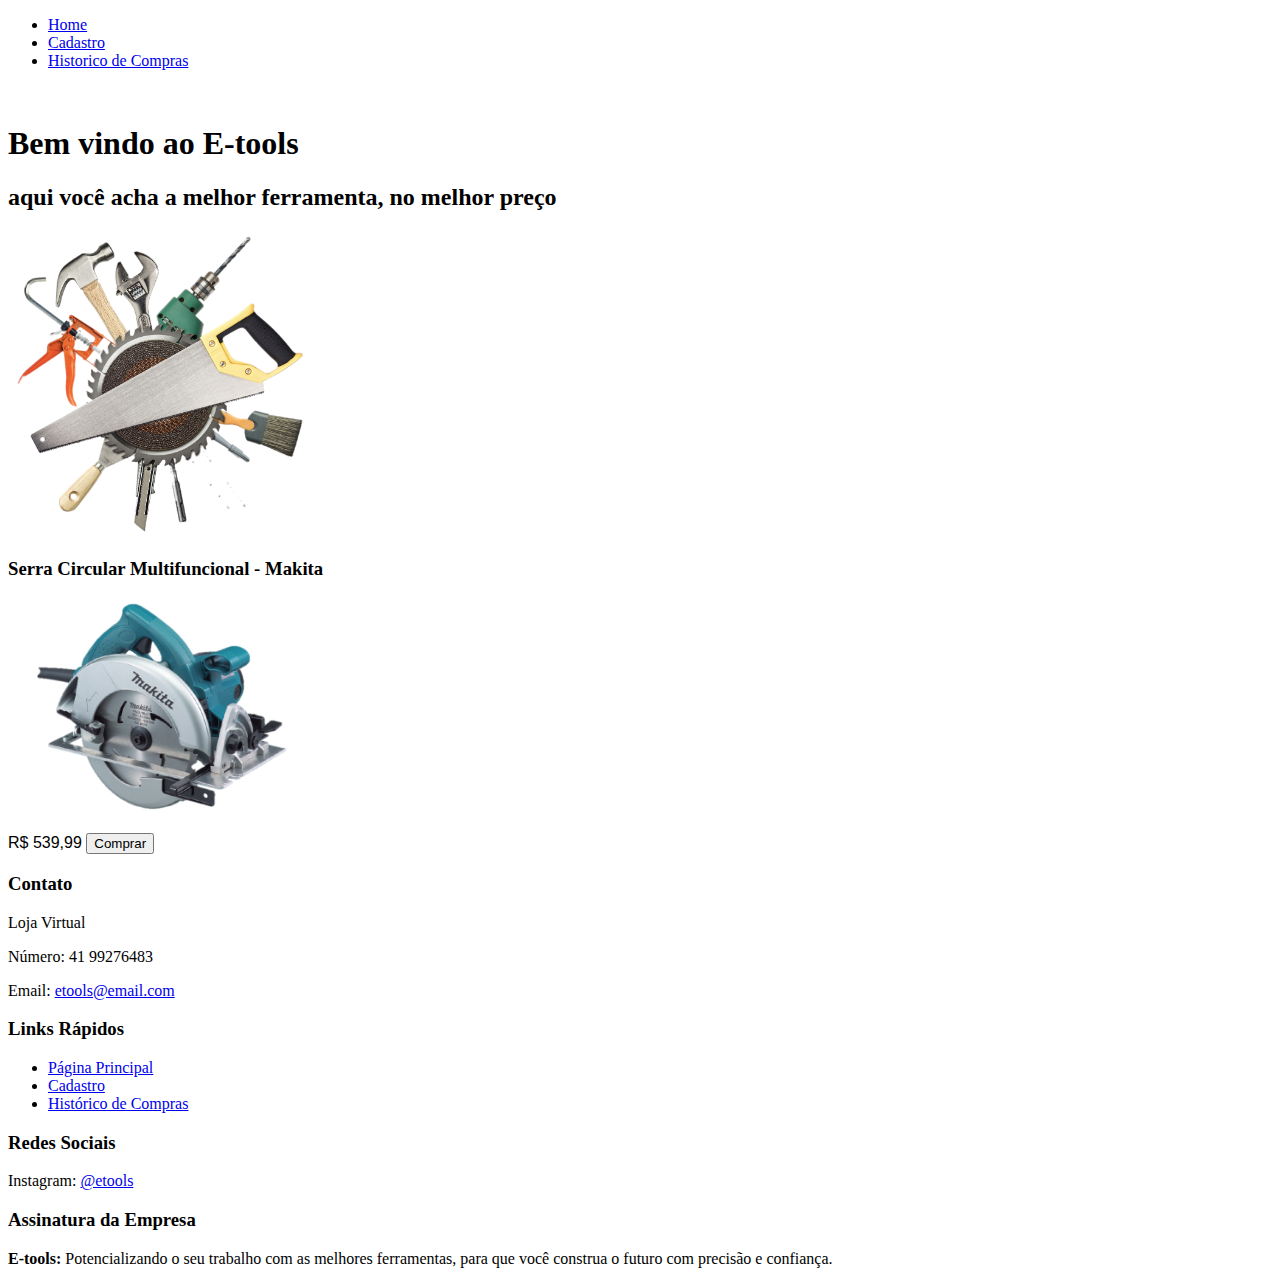
==== index.html @ f2fd4a6e "first commit" ====
<!DOCTYPE html>
<html lang="pt-br">
<head>
    <meta charset="UTF-8">
    <meta name="keywords" content="E-tools, ferramentas, util,">
    <meta name="author" content="Guilherme José">
    <title>E-tools</title>
    <link rel="icon" href="icon/16x16.png">
</head>
<body>
    <nav class="navbar navbar-expand-lg bg-body-tertiary">
        <div class="container-fluid" >
          <div class="collapse navbar-collapse" id="navbarSupportedContent">
            <ul class="navbar-nav me-auto mb-2 mb-lg-0">
              <li class="nav-item">
                <a class="nav-link active" href="index.html">Home</a>
              </li>
              <li class="nav-item">
                <a class="nav-link" href="cadastro.html" target="_blank">Cadastro</a>
              </li>
              <li class="nav-item dropdown">
                <a class="nav-link" href="historico.html" target="_blank">
                  Historico de Compras
                </a>
            </ul>
           </div>
        </div>
    <br>
    <h1>
        Bem vindo ao E-tools    
    </h1>
    <h2> aqui você acha a melhor ferramenta, no melhor preço</h2>
    <img src="img/ferramentas.png.png" width="300px" alt="ferramenta">
    <br>
    <h3>Serra Circular Multifuncional - Makita</h3> 
    <img src="img/makita.png.png" width="300px" alt="serra_makita">
    <video >
        <source src="" type="">
    </video>
    
    
    <font face="Arial"><p >R$ 539,99 <a href="cadastro.html"><button>Comprar</button></a></p></font> 



    <footer>
        <div class="contato">
            <h3>Contato</h3>
            <p>Loja Virtual</p>
            <p>Número: 41 99276483</p>
            <p>Email: <a href="mailto:etools@email.com">etools@email.com</a></p>
        </div>
        
        <div class="links-rapidos">
            <h3>Links Rápidos</h3>
            <ul>
                <li><a href="index.html">Página Principal</a></li>
                <li><a href="cadastro.html">Cadastro</a></li>
                <li><a href="historico.html">Histórico de Compras</a></li>
            </ul>
        </div>
        
        <div class="redes-sociais">
            <h3>Redes Sociais</h3>
            <p>Instagram: <a href="https://www.instagram.com/etools/" target="_blank">@etools</a></p>
        </div>
        
        <div class="assinatura">
            <h3>Assinatura da Empresa</h3>
            <p><strong>E-tools:</strong> Potencializando o seu trabalho com as melhores ferramentas, para que você construa o futuro com precisão e confiança.</p>
        </div>
    </footer>
</body>
</html>
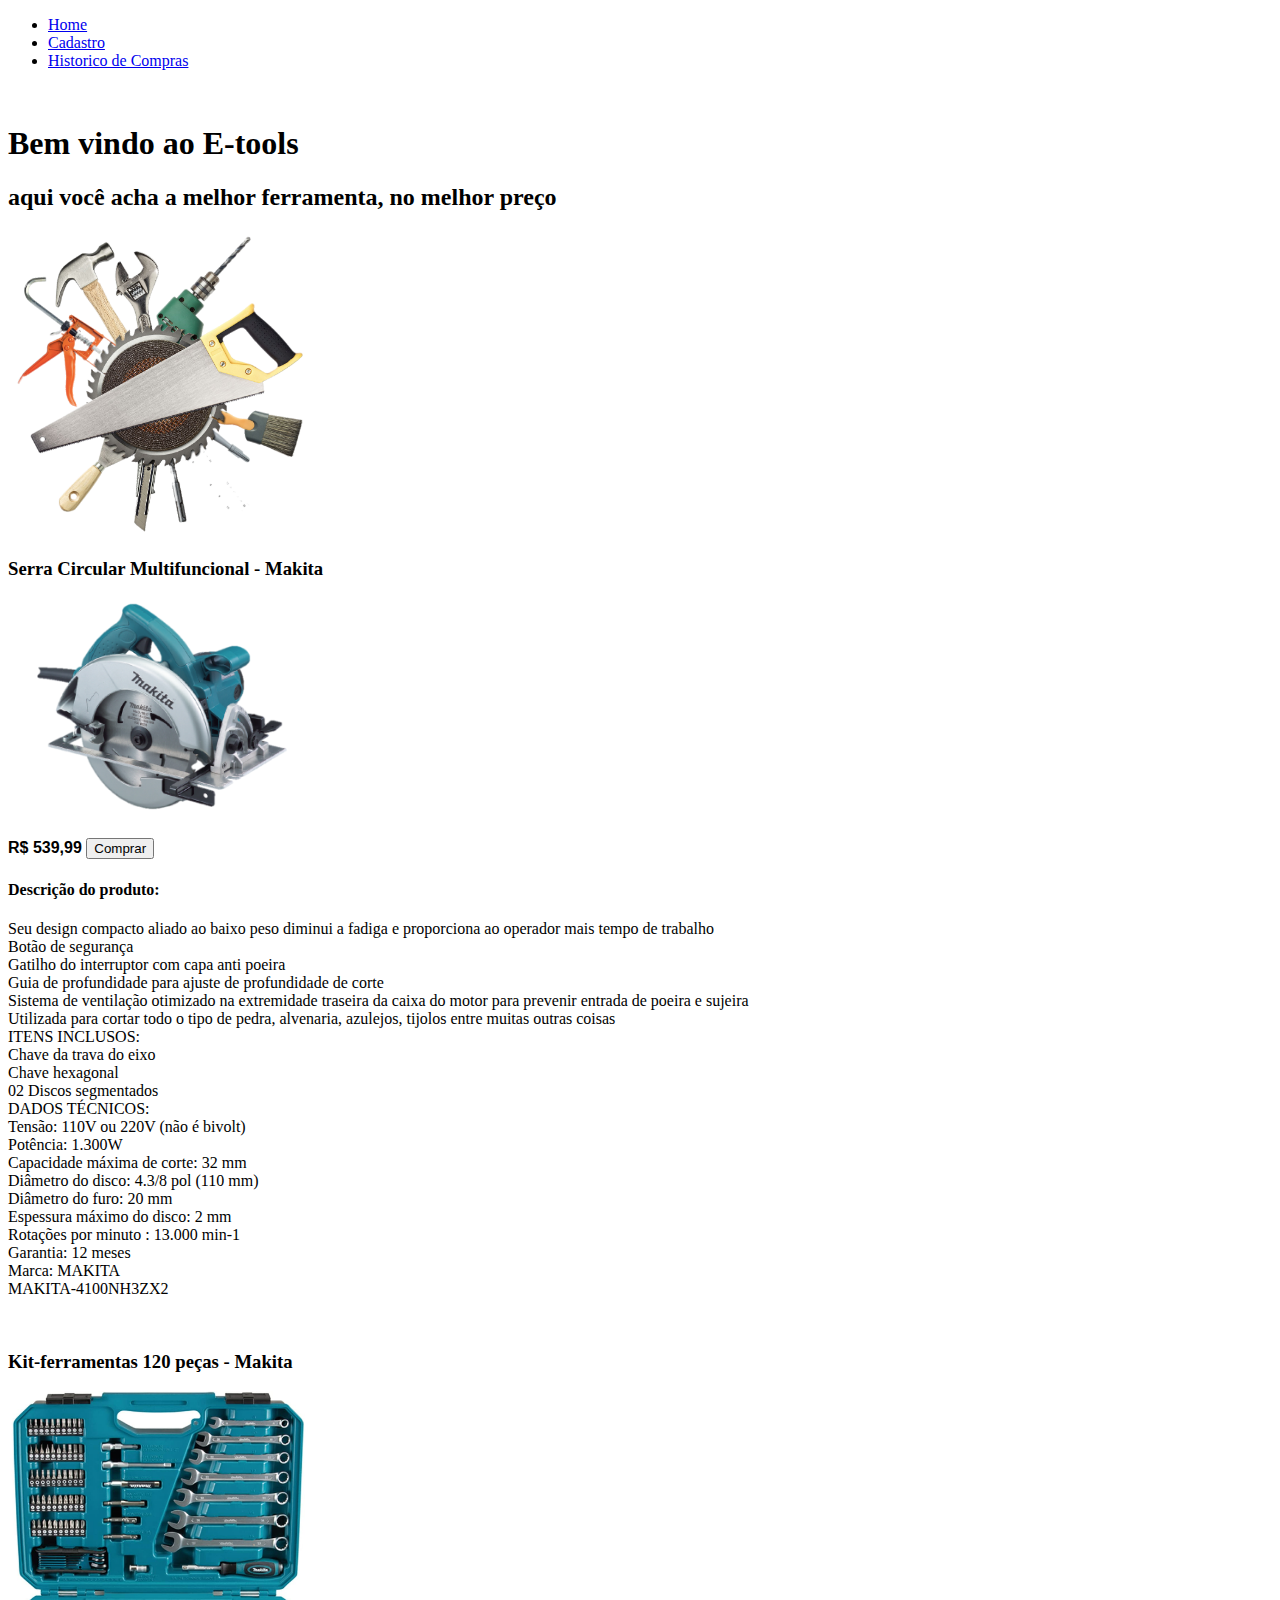
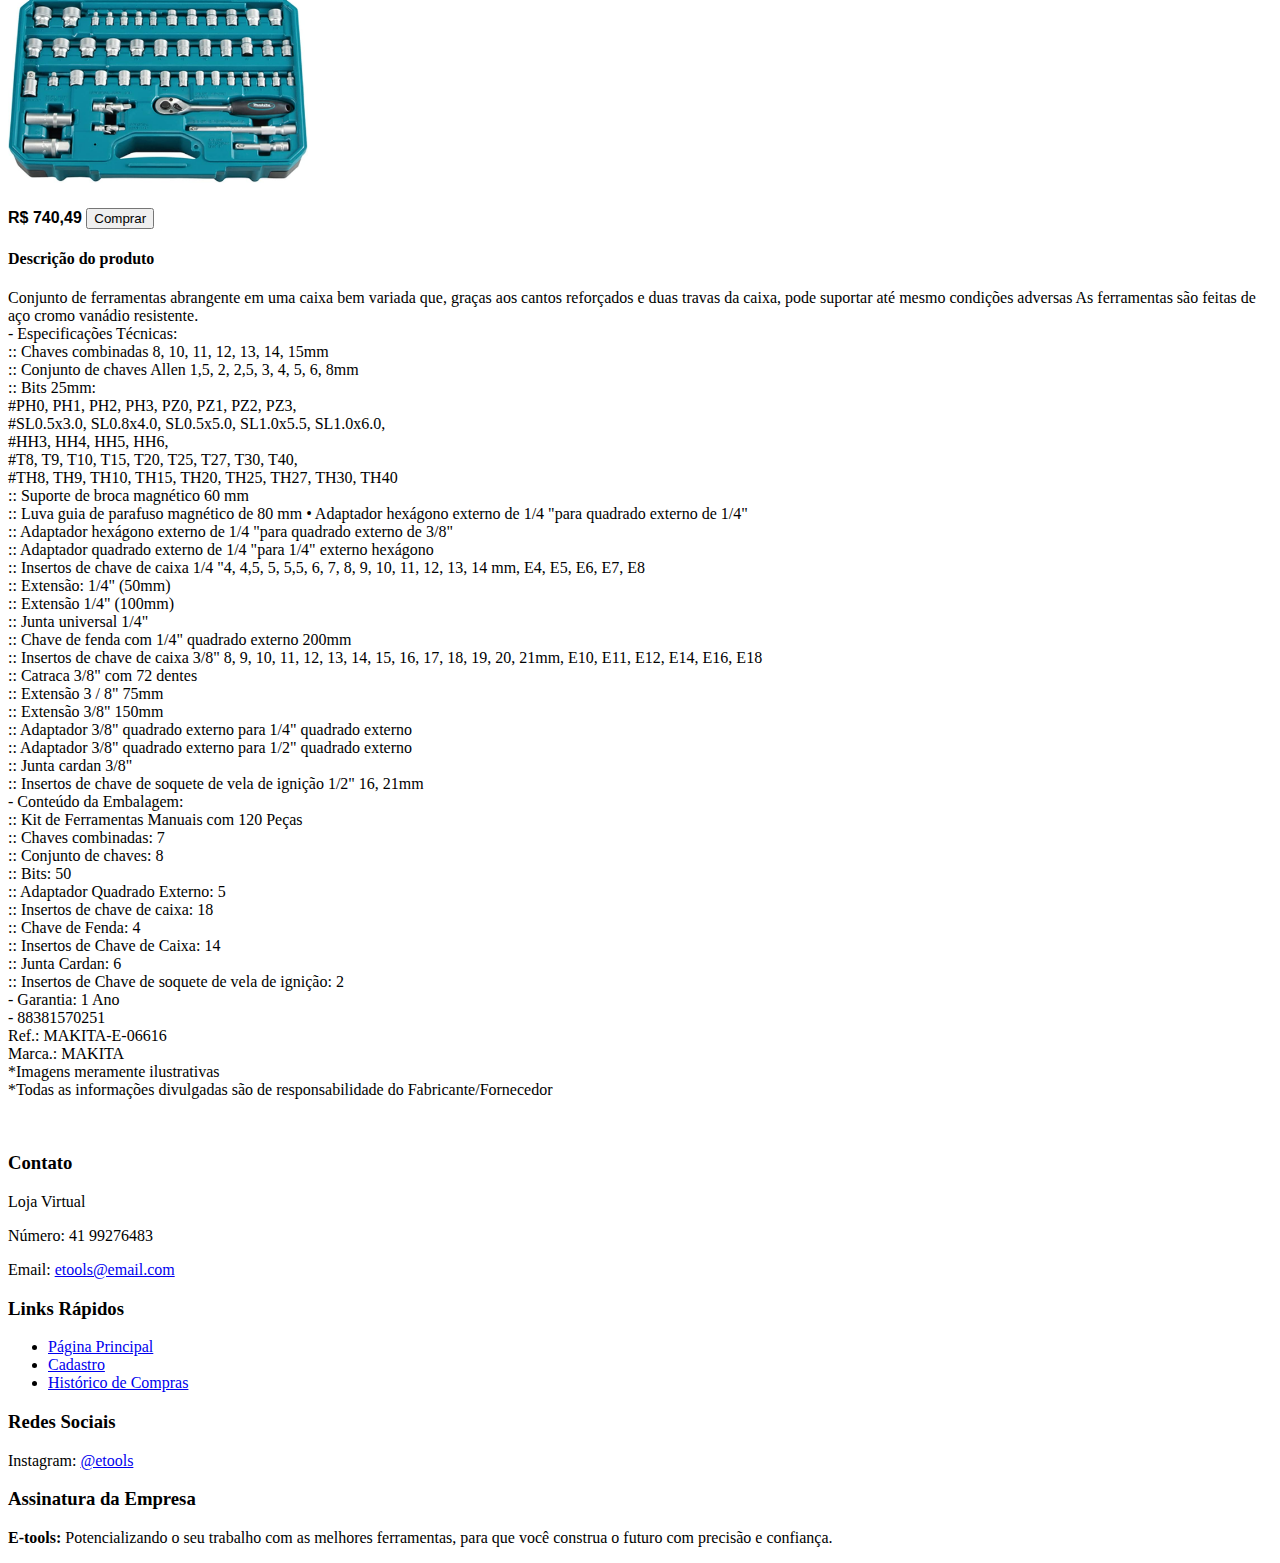
==== commit 0f80aed1: "second commit" ====
--- a/index.html
+++ b/index.html
@@ -3,7 +3,7 @@
 <head>
     <meta charset="UTF-8">
     <meta name="keywords" content="E-tools, ferramentas, util,">
-    <meta name="author" content="Guilherme José">
+    <meta name="author" content="Guilherme José da Silva">
     <title>E-tools</title>
     <link rel="icon" href="icon/16x16.png">
 </head>
@@ -39,10 +39,148 @@
     </video>
     
     
-    <font face="Arial"><p >R$ 539,99 <a href="cadastro.html"><button>Comprar</button></a></p></font> 
+    <font face="Arial"><h4 >R$ 539,99 <a href="cadastro.html"><button>Comprar</button></a></h4></font> 
+    
+    <h4>Descrição do produto:</h4>
+    <p>Seu design compacto aliado ao baixo peso diminui a fadiga e proporciona ao operador mais tempo de trabalho
+        <br>
+        Botão de segurança
+        <br>
+        Gatilho do interruptor com capa anti poeira
+        <br>
+        Guia de profundidade para ajuste de profundidade de corte
+        <br>
+        Sistema de ventilação otimizado na extremidade traseira da caixa do motor para prevenir entrada de poeira e sujeira
+        <br>
+        Utilizada para cortar todo o tipo de pedra, alvenaria, azulejos, tijolos entre muitas outras coisas
+        <br>
+        ITENS INCLUSOS:
+        <br>
+        Chave da trava do eixo
+        <br>
+        Chave hexagonal
+        <br>
+        02 Discos segmentados
+        <br>
+        DADOS TÉCNICOS:
+        <br>
+        Tensão: 110V ou 220V (não é bivolt)
+        <br>
+        Potência: 1.300W
+        <br>
+        Capacidade máxima de corte: 32 mm
+        <br>
+        Diâmetro do disco: 4.3/8 pol (110 mm)
+        <br>
+        Diâmetro do furo: 20 mm
+        <br>
+        Espessura máximo do disco: 2 mm
+        <br>
+        Rotações por minuto : 13.000 min-1
+        <br>
+        Garantia: 12 meses
+        <br>
+        Marca: MAKITA
+        <br>
+        MAKITA-4100NH3ZX2</p>
+    <br>
+    <h3>Kit-ferramentas 120 peças - Makita</h3>
+    <img src="img/kit-ferramenta-120pc.png" width="300px" alt="kit-ferramenta-120pc">
+    <video src="">
+        <source src="" type="">
+    </video>
 
-
-
+    <font face="Arial"><h4 >R$ 740,49 <a href="cadastro.html"><button>Comprar</button></a></h4></font>
+    
+    <h4>Descrição do produto</h4>
+    <p>Conjunto de ferramentas abrangente em uma caixa bem variada que, graças aos cantos reforçados e duas travas da caixa, pode suportar até mesmo condições adversas As ferramentas são feitas de aço cromo vanádio resistente.
+        <br>
+        - Especificações Técnicas:
+        <br>
+        :: Chaves combinadas 8, 10, 11, 12, 13, 14, 15mm
+        <br>
+        :: Conjunto de chaves Allen 1,5, 2, 2,5, 3, 4, 5, 6, 8mm
+        <br>
+        :: Bits 25mm:
+        <br>
+         #PH0, PH1, PH2, PH3, PZ0, PZ1, PZ2, PZ3,
+         <br>
+         #SL0.5x3.0, SL0.8x4.0, SL0.5x5.0, SL1.0x5.5, SL1.0x6.0,
+         <br>
+         #HH3, HH4, HH5, HH6,
+         <br>
+         #T8, T9, T10, T15, T20, T25, T27, T30, T40,
+         <br>
+         #TH8, TH9, TH10, TH15, TH20, TH25, TH27, TH30, TH40 
+         <br>
+        :: Suporte de broca magnético 60 mm
+        <br>
+        :: Luva guia de parafuso magnético de 80 mm • Adaptador hexágono externo de 1/4 "para quadrado externo de 1/4"
+        <br>
+        :: Adaptador hexágono externo de 1/4 "para quadrado externo de 3/8"
+        <br>
+        :: Adaptador quadrado externo de 1/4 "para 1/4" externo hexágono
+        <br>
+        :: Insertos de chave de caixa 1/4 "4, 4,5, 5, 5,5, 6, 7, 8, 9, 10, 11, 12, 13, 14 mm, E4, E5, E6, E7, E8 
+        <br>
+        :: Extensão: 1/4" (50mm)
+        <br>
+        :: Extensão 1/4" (100mm)
+        <br>
+        :: Junta universal 1/4"
+        <br>
+        :: Chave de fenda com 1/4" quadrado externo 200mm
+        <br>
+        :: Insertos de chave de caixa 3/8" 8, 9, 10, 11, 12, 13, 14, 15, 16, 17, 18, 19, 20, 21mm, E10, E11, E12, E14, E16, E18
+        <br>
+        :: Catraca 3/8" com 72 dentes
+        <br>
+        :: Extensão 3 / 8" 75mm
+        <br>
+        :: Extensão 3/8" 150mm
+        <br>
+        :: Adaptador 3/8" quadrado externo para 1/4" quadrado externo
+        <br>
+        :: Adaptador 3/8" quadrado externo para 1/2" quadrado externo
+        <br>
+        :: Junta cardan 3/8"
+        <br>
+        :: Insertos de chave de soquete de vela de ignição 1/2" 16, 21mm 
+        <br>
+        - Conteúdo da Embalagem:
+        <br>
+        :: Kit de Ferramentas Manuais com 120 Peças
+        <br>
+        :: Chaves combinadas: 7 
+        <br>
+        :: Conjunto de chaves: 8
+        <br>
+        :: Bits: 50
+        <br>
+        :: Adaptador Quadrado Externo: 5
+        <br>
+        :: Insertos de chave de caixa: 18
+        <br>
+        :: Chave de Fenda: 4
+        <br>
+        :: Insertos de Chave de Caixa: 14
+        <br>
+        :: Junta Cardan: 6
+        <br>
+        ::  Insertos de Chave de soquete de vela de ignição: 2
+        <br>
+        - Garantia: 1 Ano
+        <br>
+        - 88381570251
+        <br>
+        Ref.: MAKITA-E-06616
+        <br>
+        Marca.: MAKITA
+        <br>
+        *Imagens meramente ilustrativas
+        <br>
+        *Todas as informações divulgadas são de responsabilidade do Fabricante/Fornecedor</p>
+    <br>
     <footer>
         <div class="contato">
             <h3>Contato</h3>
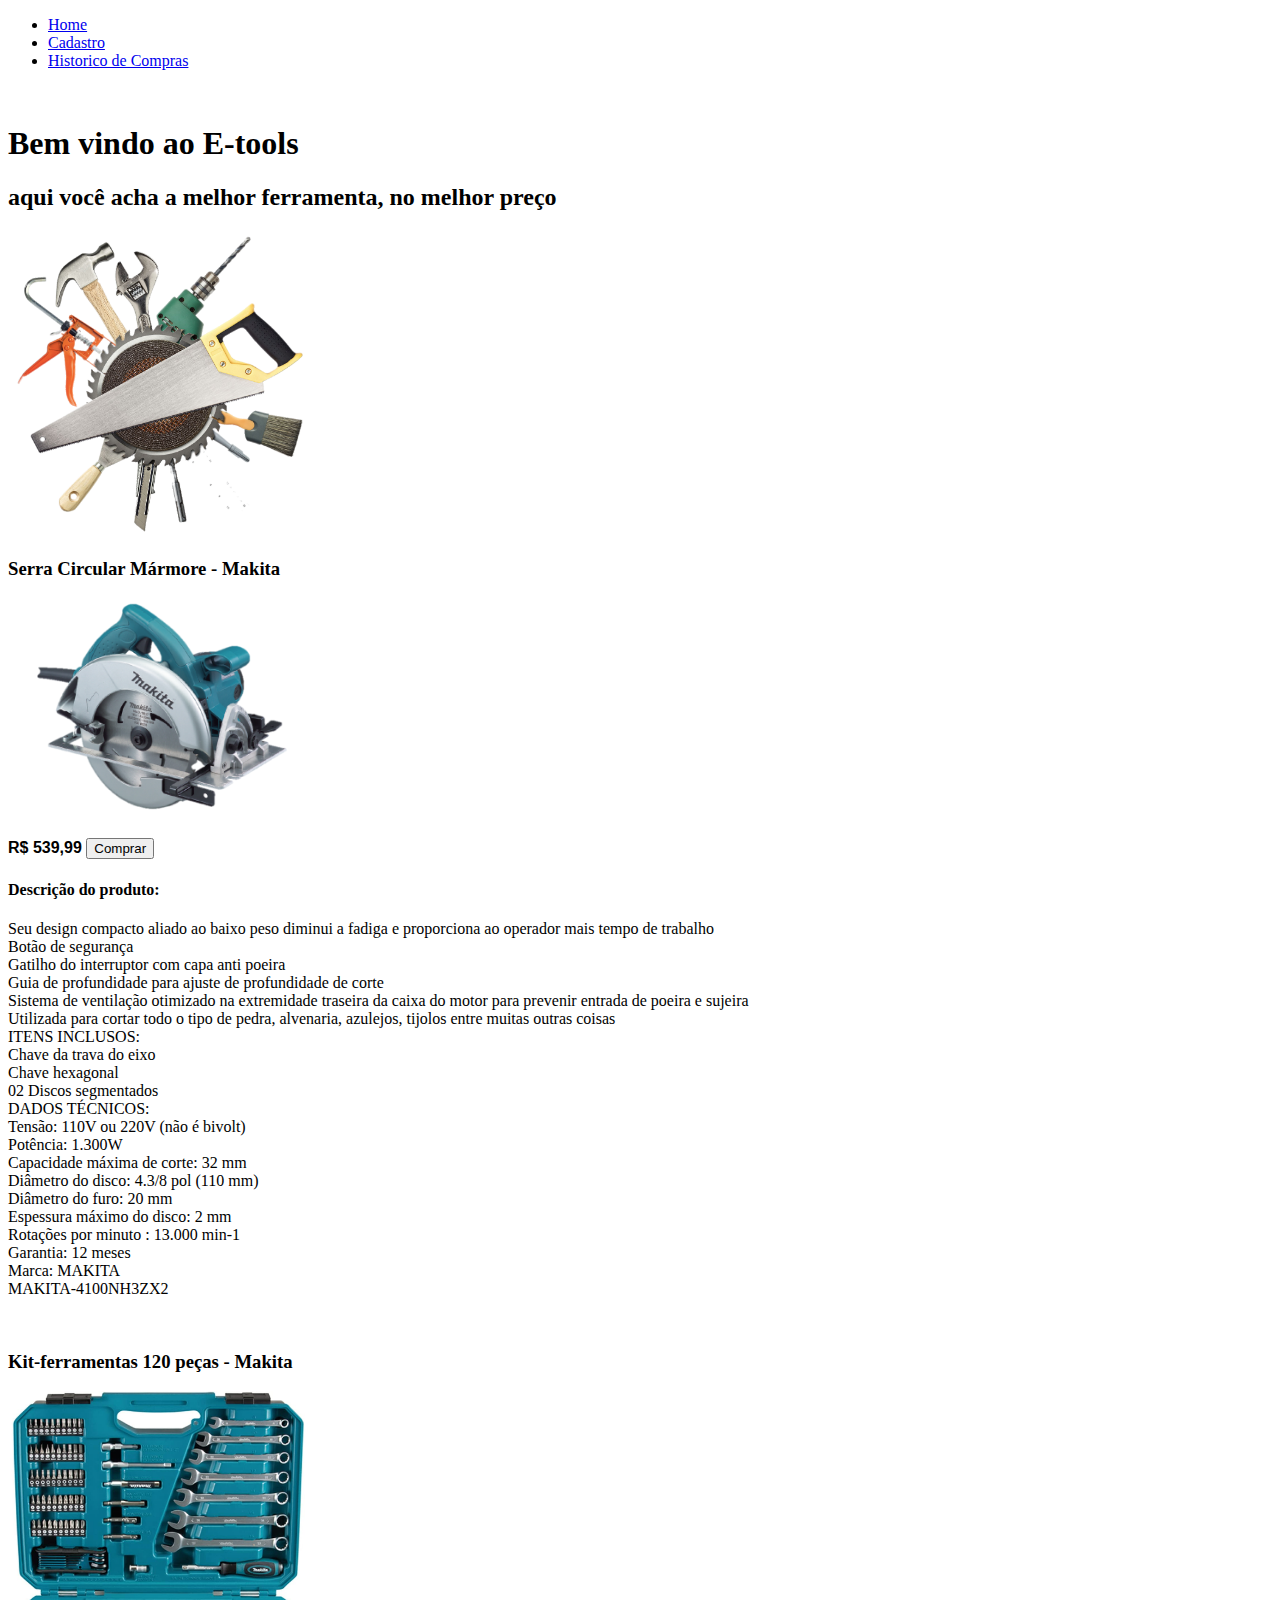
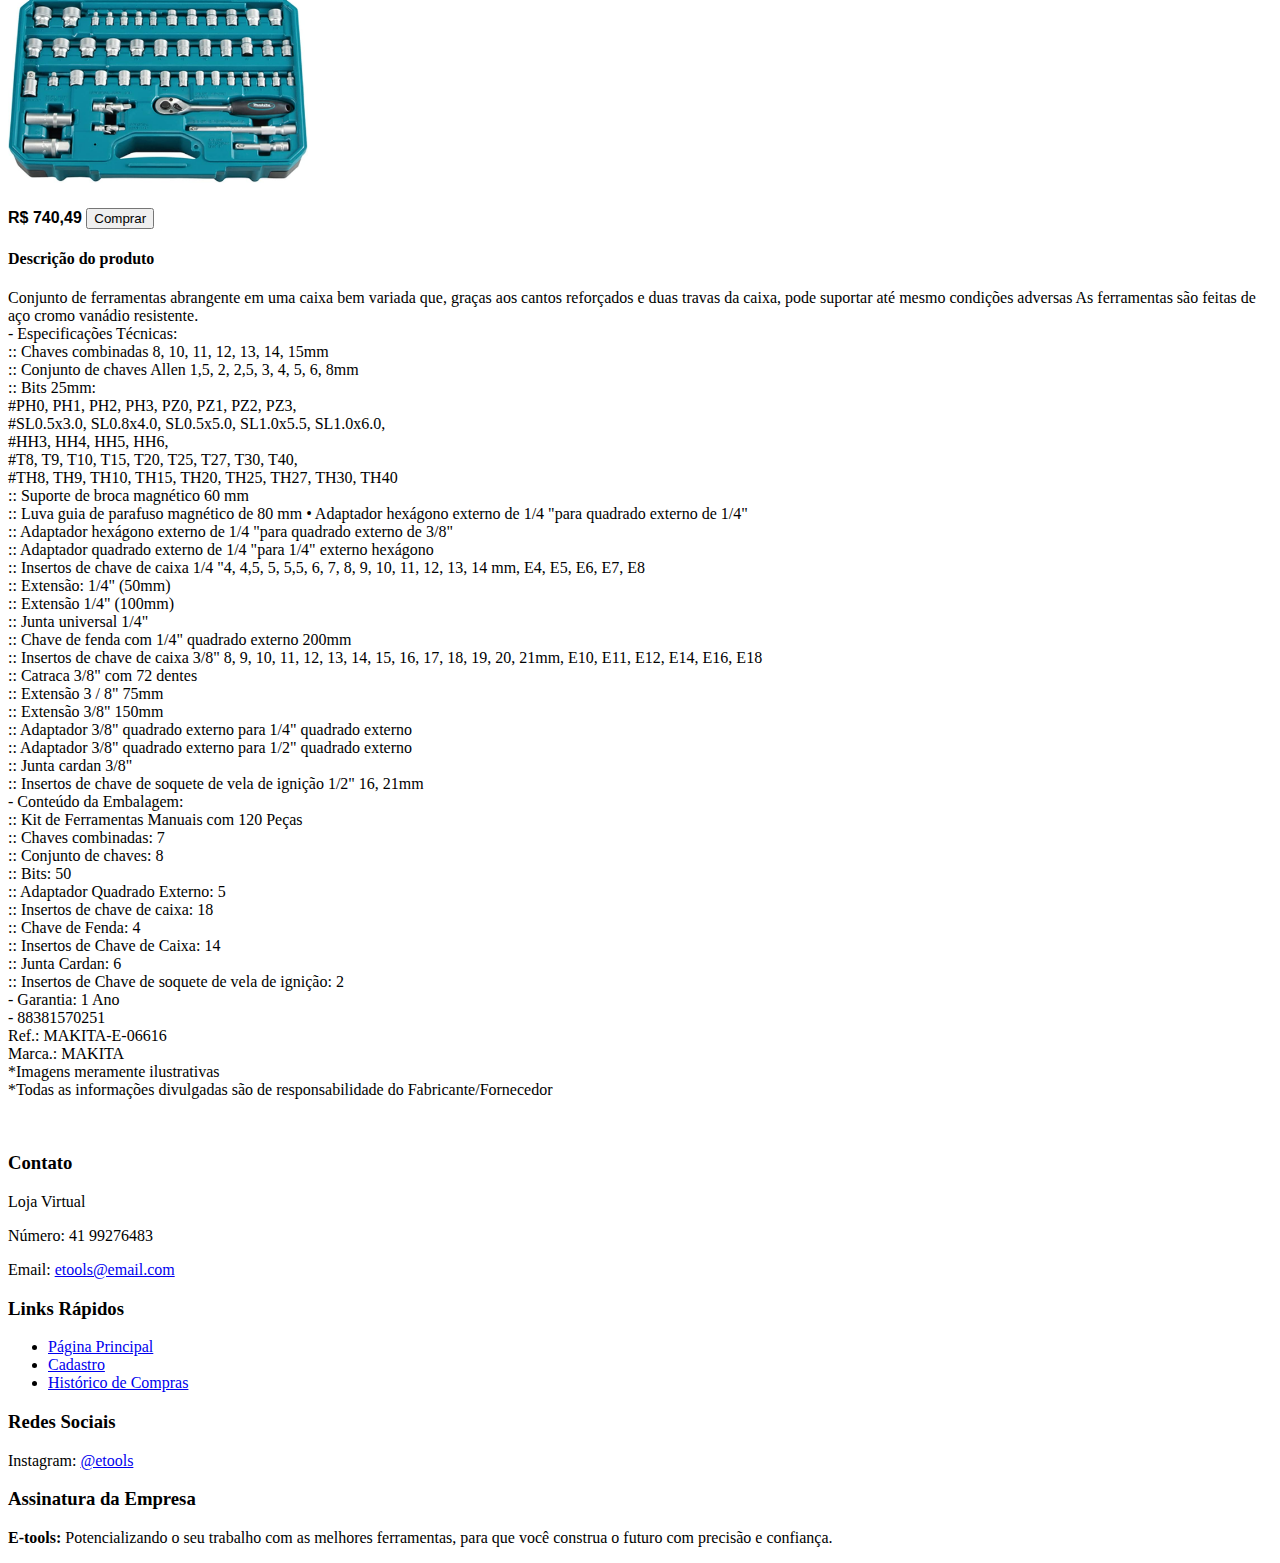
==== commit 27792eda: "third commit marmore" ====
--- a/index.html
+++ b/index.html
@@ -32,7 +32,7 @@
     <h2> aqui você acha a melhor ferramenta, no melhor preço</h2>
     <img src="img/ferramentas.png.png" width="300px" alt="ferramenta">
     <br>
-    <h3>Serra Circular Multifuncional - Makita</h3> 
+    <h3>Serra Circular Mármore - Makita</h3> 
     <img src="img/makita.png.png" width="300px" alt="serra_makita">
     <video >
         <source src="" type="">
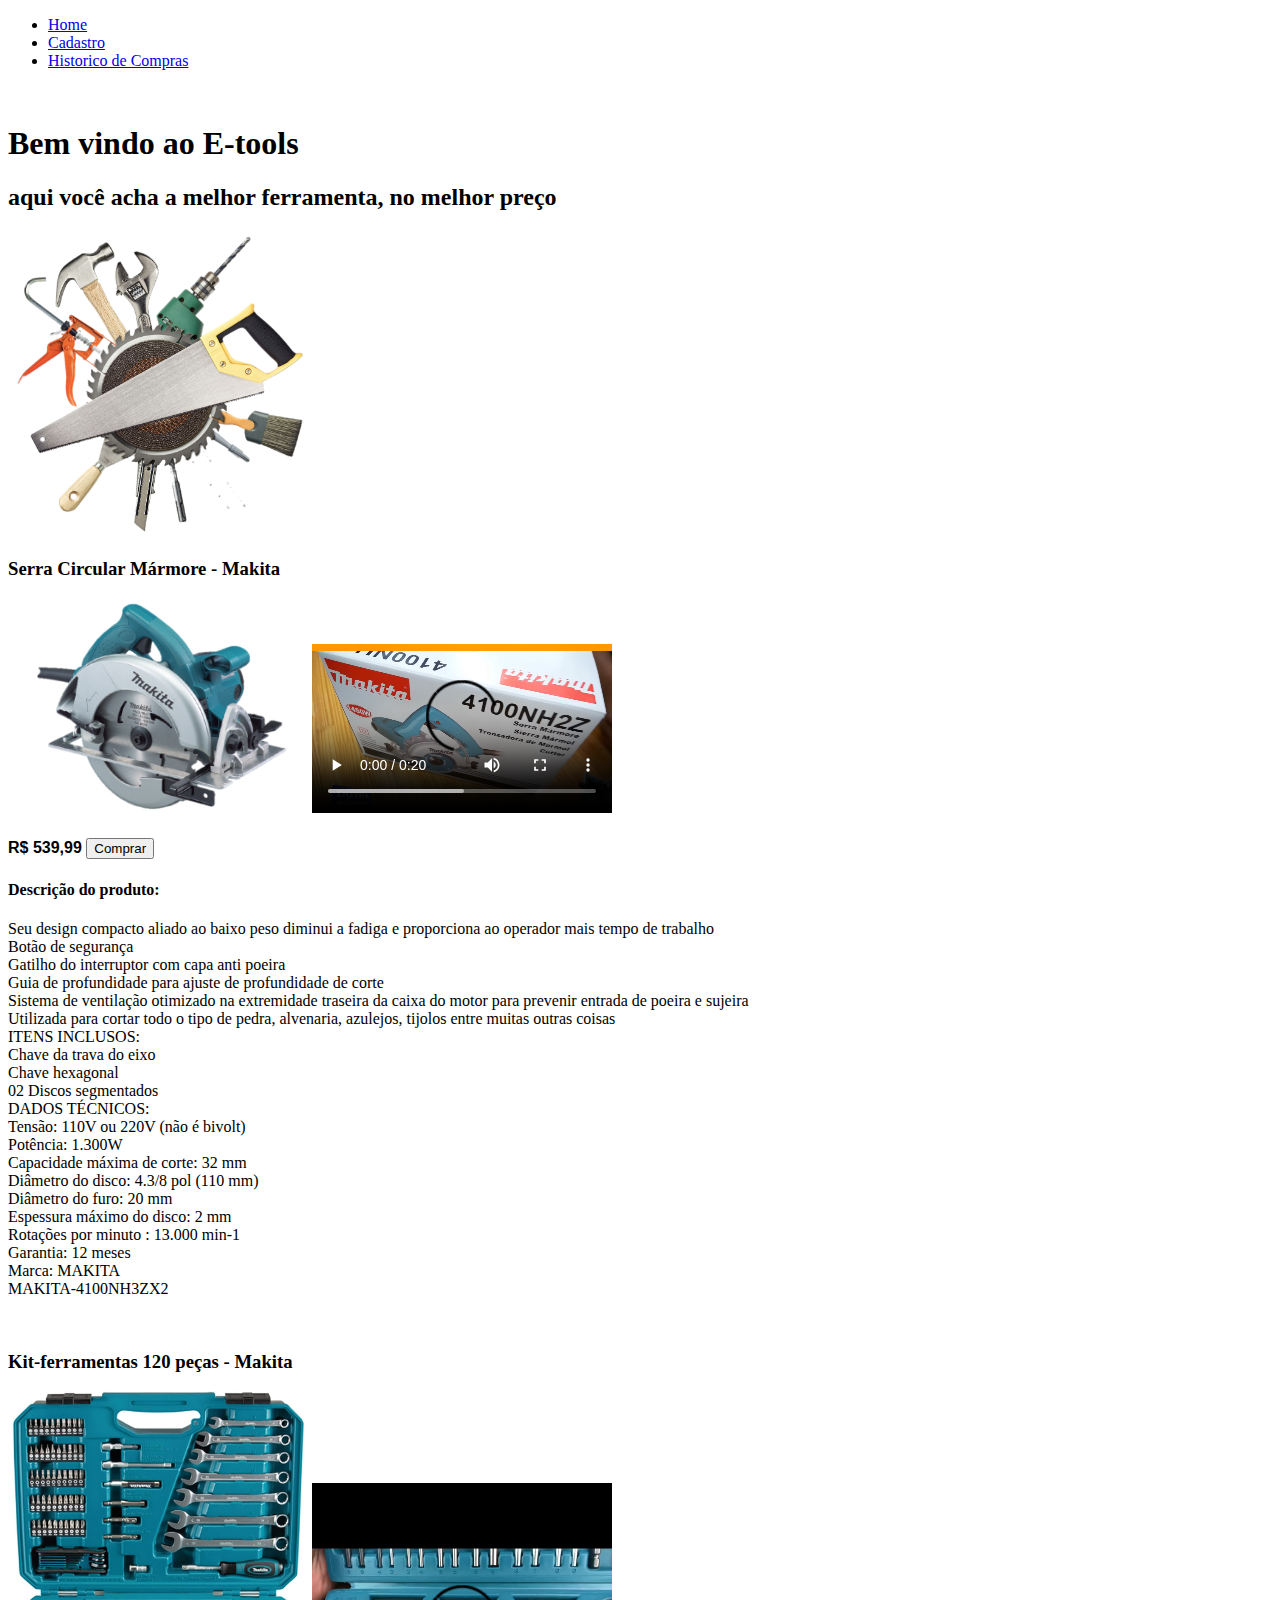
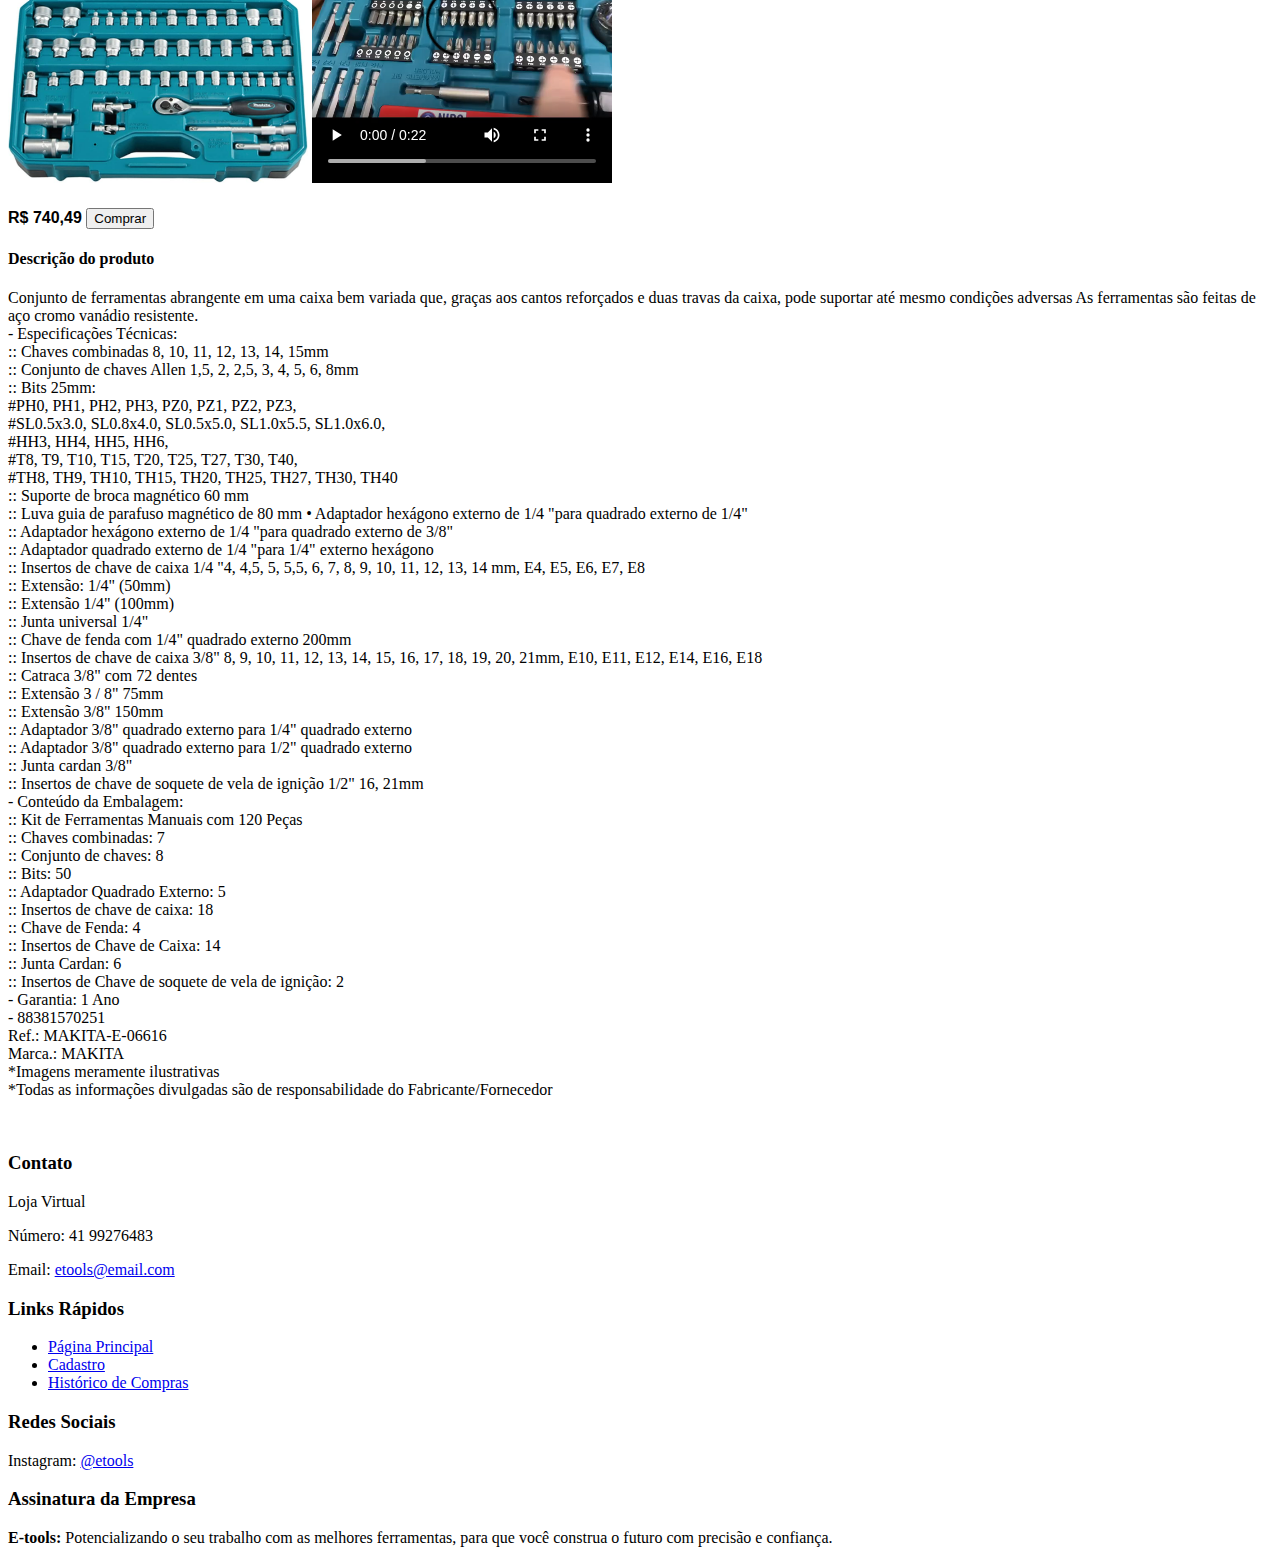
==== commit 5a5a3cf2: "videos commit" ====
--- a/index.html
+++ b/index.html
@@ -34,9 +34,8 @@
     <br>
     <h3>Serra Circular Mármore - Makita</h3> 
     <img src="img/makita.png.png" width="300px" alt="serra_makita">
-    <video >
-        <source src="" type="">
-    </video>
+    <video src="videos/serra video.mp4" width="300px" type="video/mp4" controls></video>
+    
     
     
     <font face="Arial"><h4 >R$ 539,99 <a href="cadastro.html"><button>Comprar</button></a></h4></font> 
@@ -86,9 +85,7 @@
     <br>
     <h3>Kit-ferramentas 120 peças - Makita</h3>
     <img src="img/kit-ferramenta-120pc.png" width="300px" alt="kit-ferramenta-120pc">
-    <video src="">
-        <source src="" type="">
-    </video>
+    <video src="videos/kit ferramentas video.mp4" width="300px" type="video/mp4" controls></video>
 
     <font face="Arial"><h4 >R$ 740,49 <a href="cadastro.html"><button>Comprar</button></a></h4></font>
     
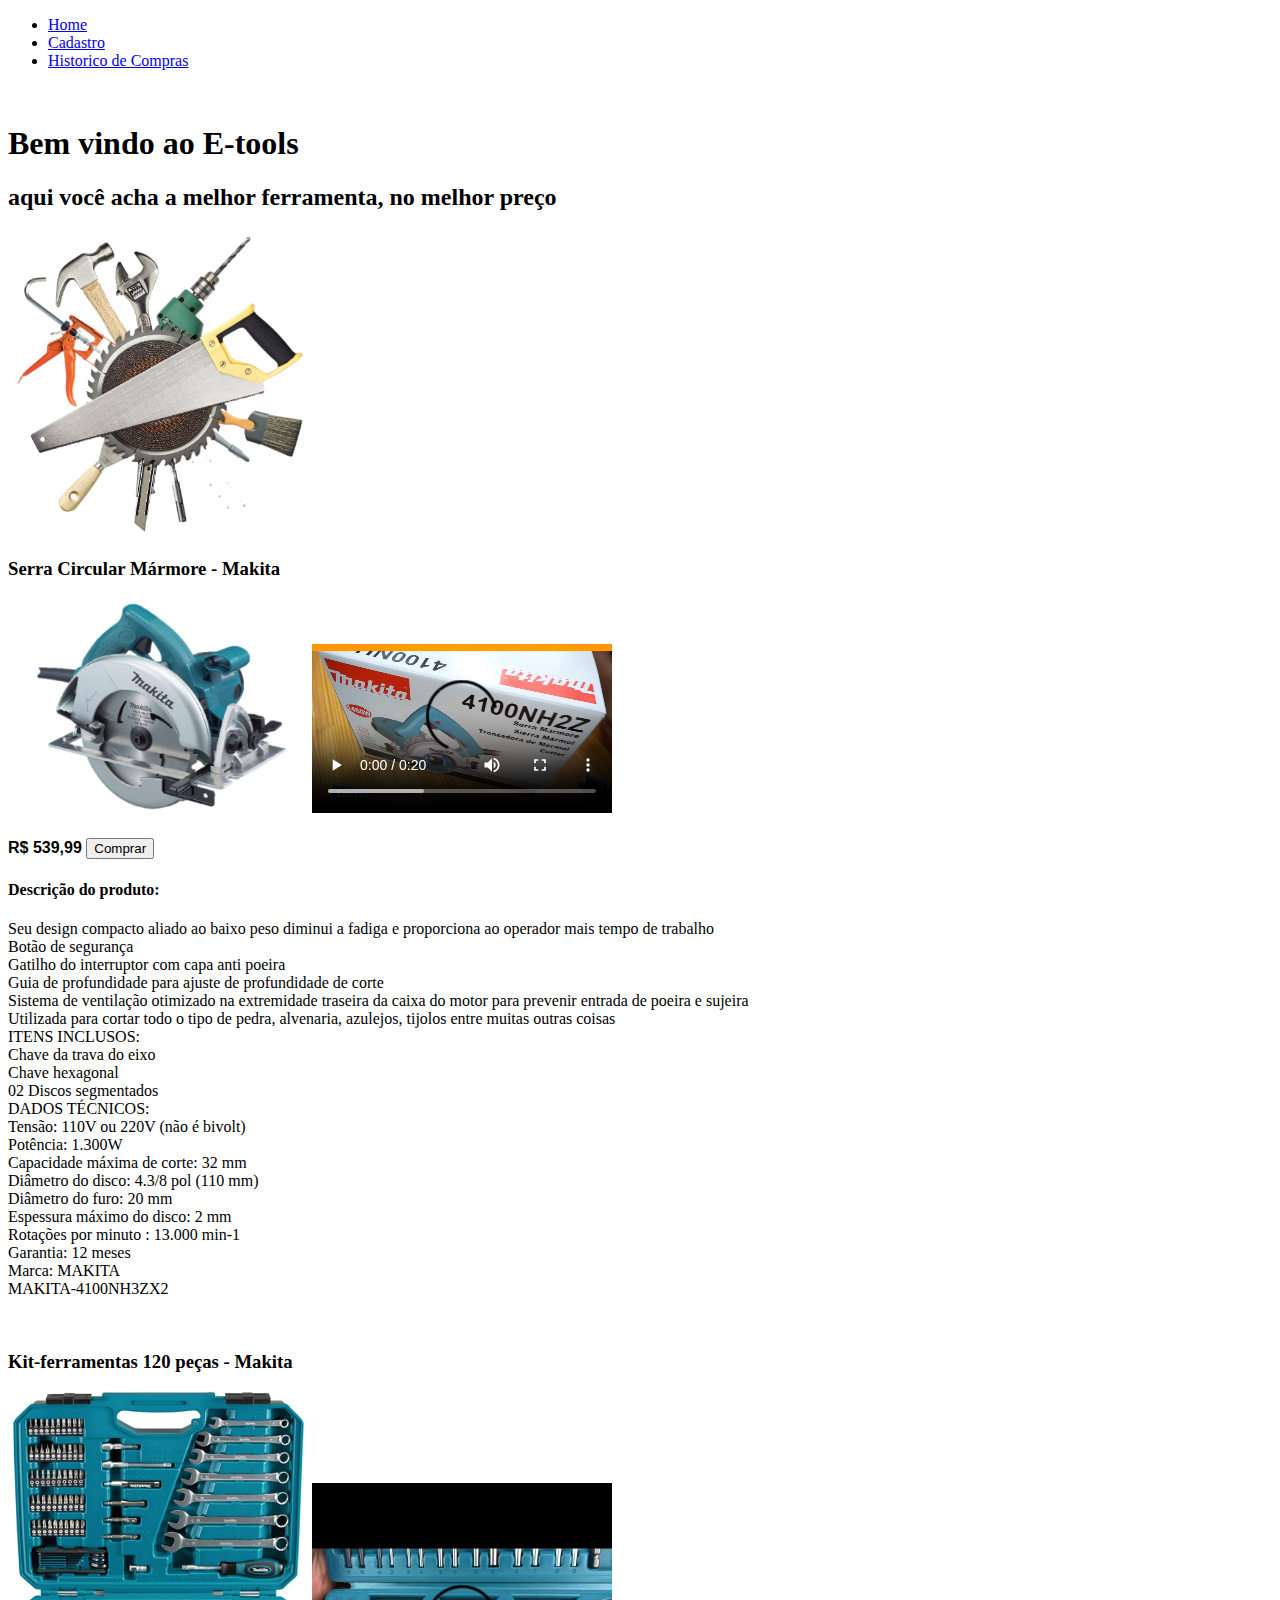
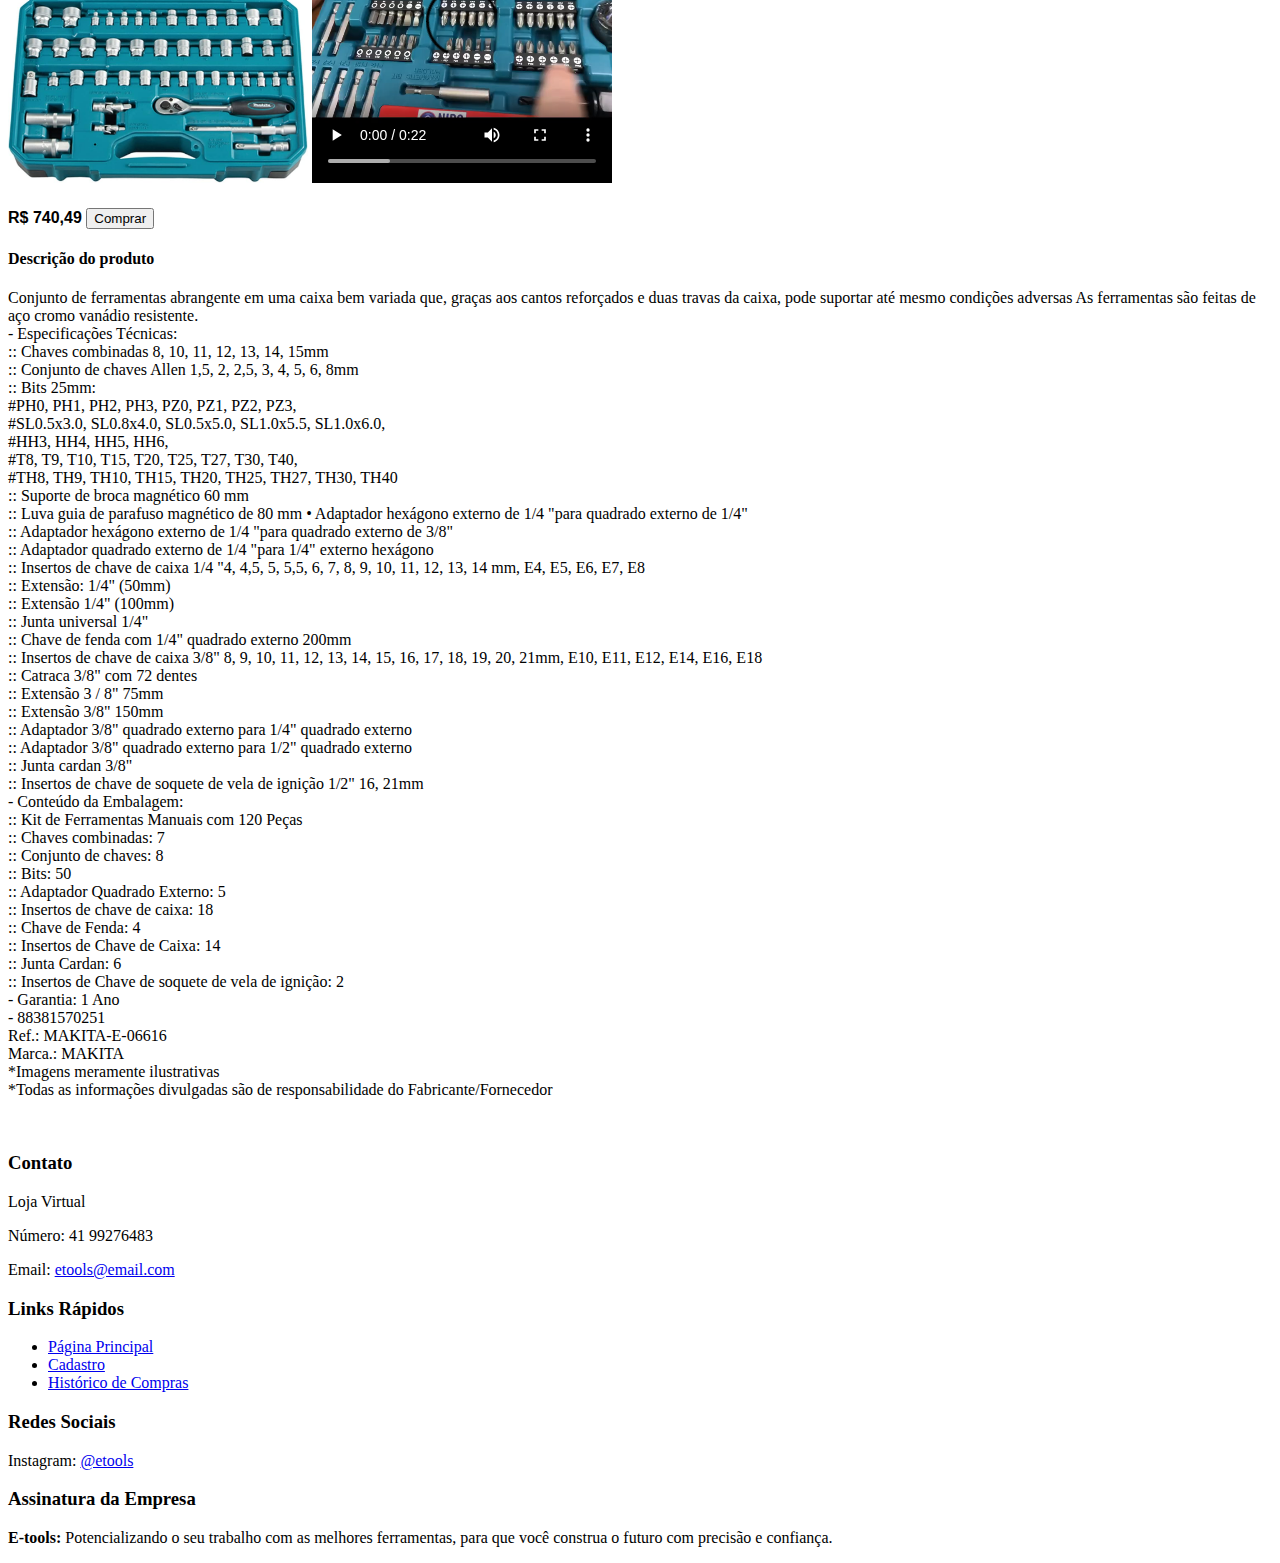
==== commit 5b0c9abb: "commit first" ====
--- a/index.html
+++ b/index.html
@@ -16,10 +16,10 @@
                 <a class="nav-link active" href="index.html">Home</a>
               </li>
               <li class="nav-item">
-                <a class="nav-link" href="cadastro.html" target="_blank">Cadastro</a>
+                <a class="nav-link" href="cadastro.html">Cadastro</a>
               </li>
               <li class="nav-item dropdown">
-                <a class="nav-link" href="historico.html" target="_blank">
+                <a class="nav-link" href="historico.html">
                   Historico de Compras
                 </a>
             </ul>
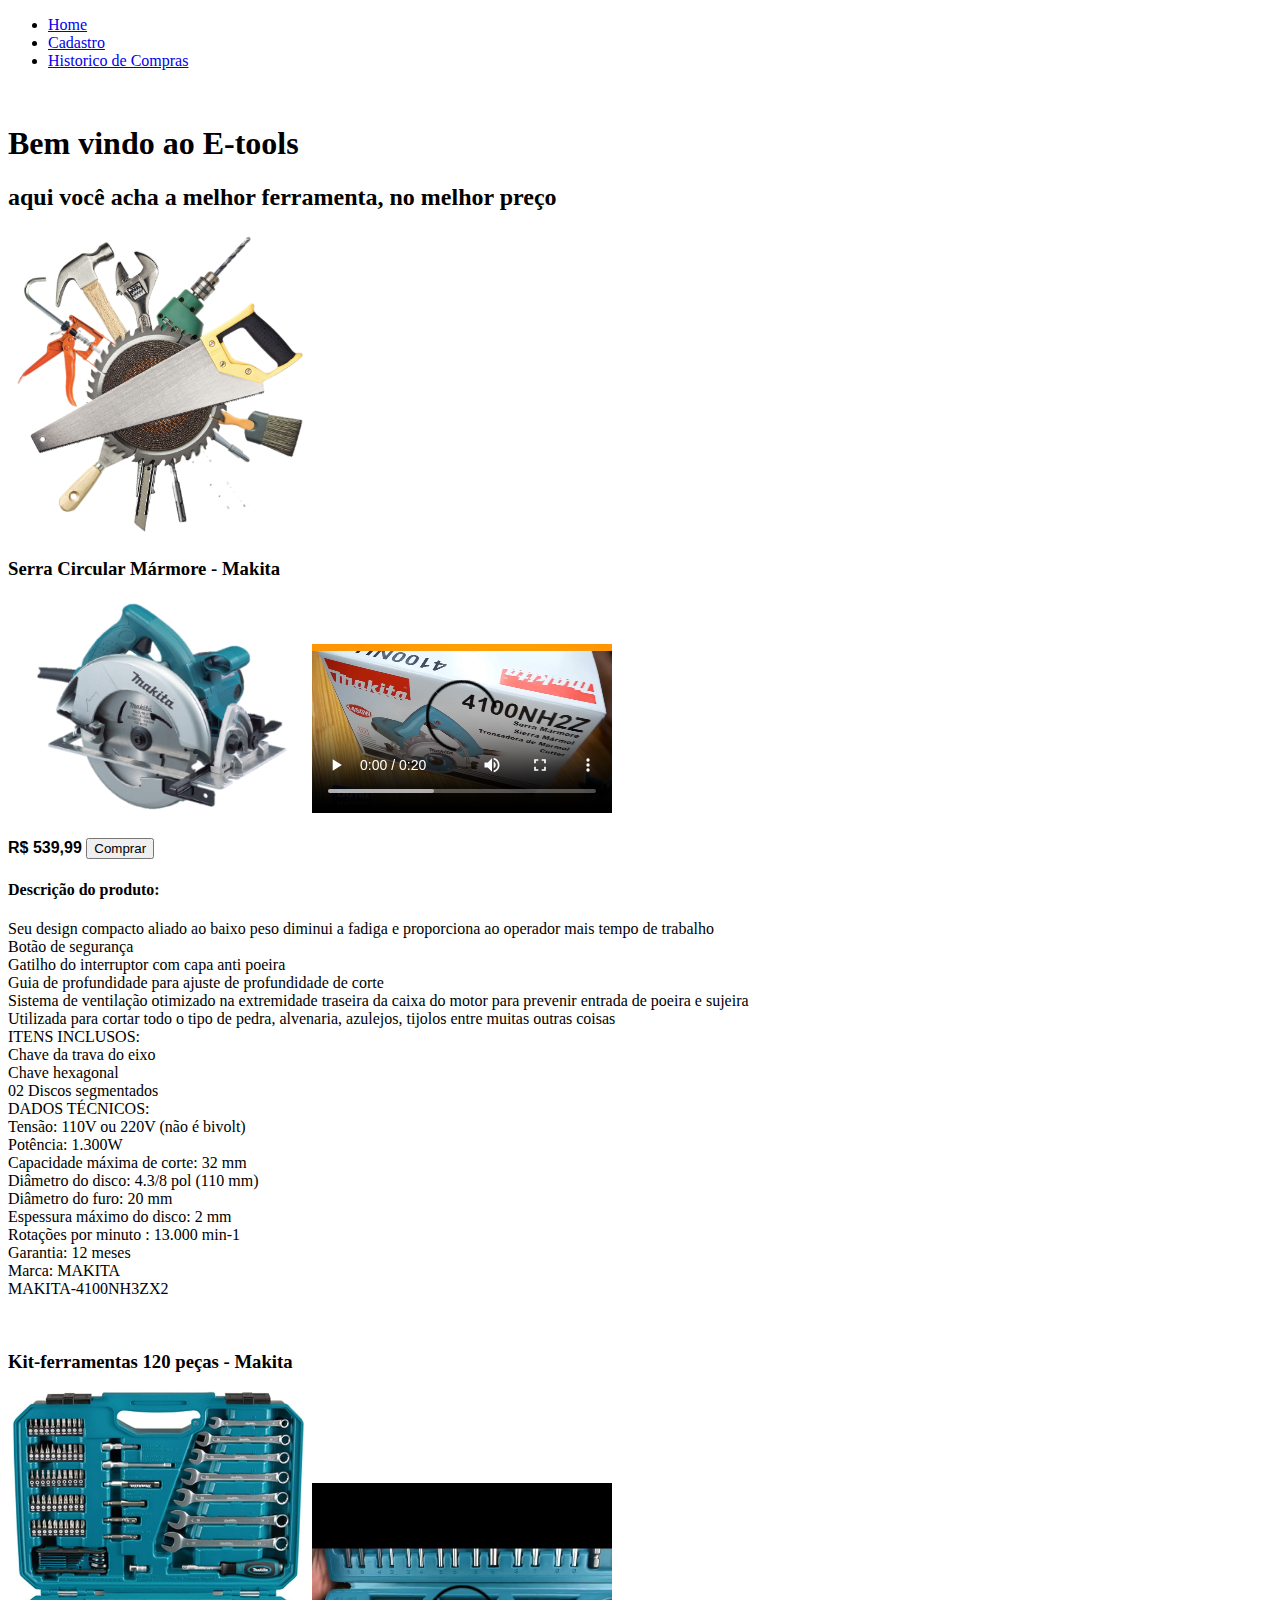
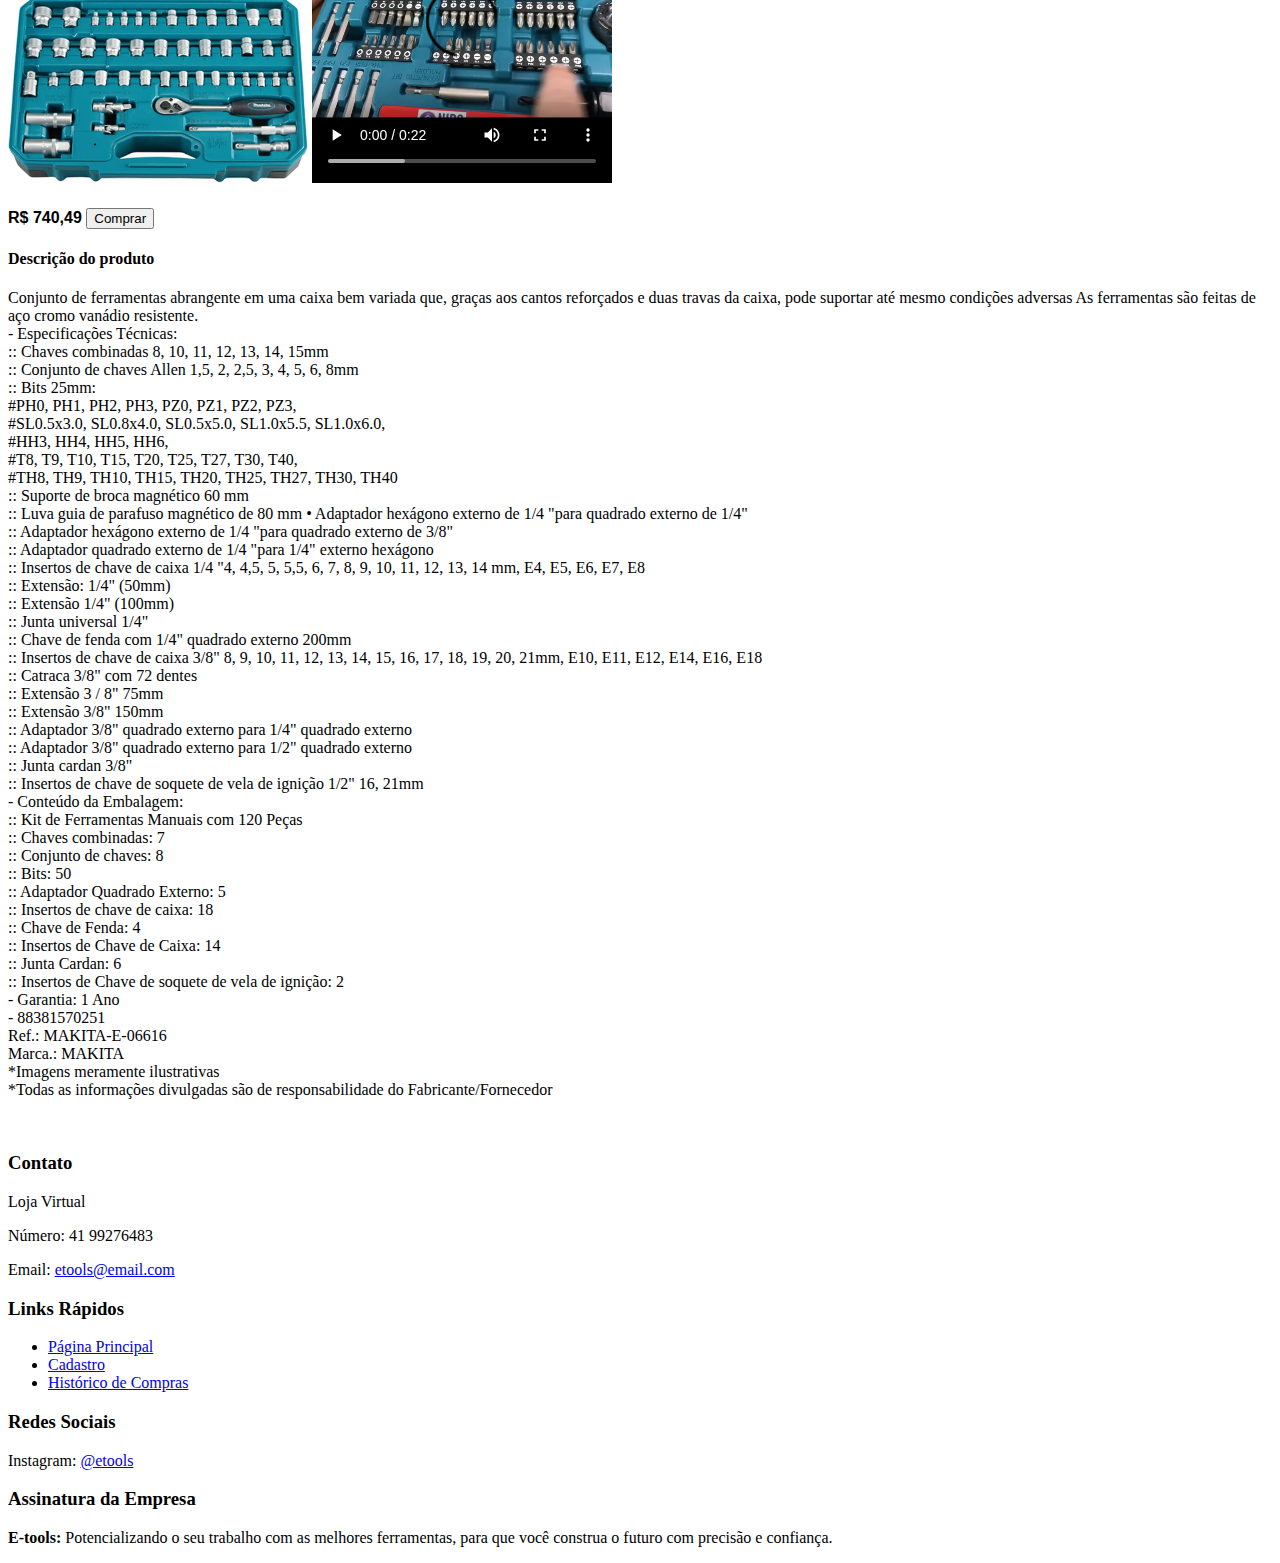
==== commit 85362c98: "cadastro css" ====
--- a/index.html
+++ b/index.html
@@ -6,6 +6,7 @@
     <meta name="author" content="Guilherme José da Silva">
     <title>E-tools</title>
     <link rel="icon" href="icon/16x16.png">
+    <link rel="stylesheet" href="css/style.css">
 </head>
 <body>
     <nav class="navbar navbar-expand-lg bg-body-tertiary">
